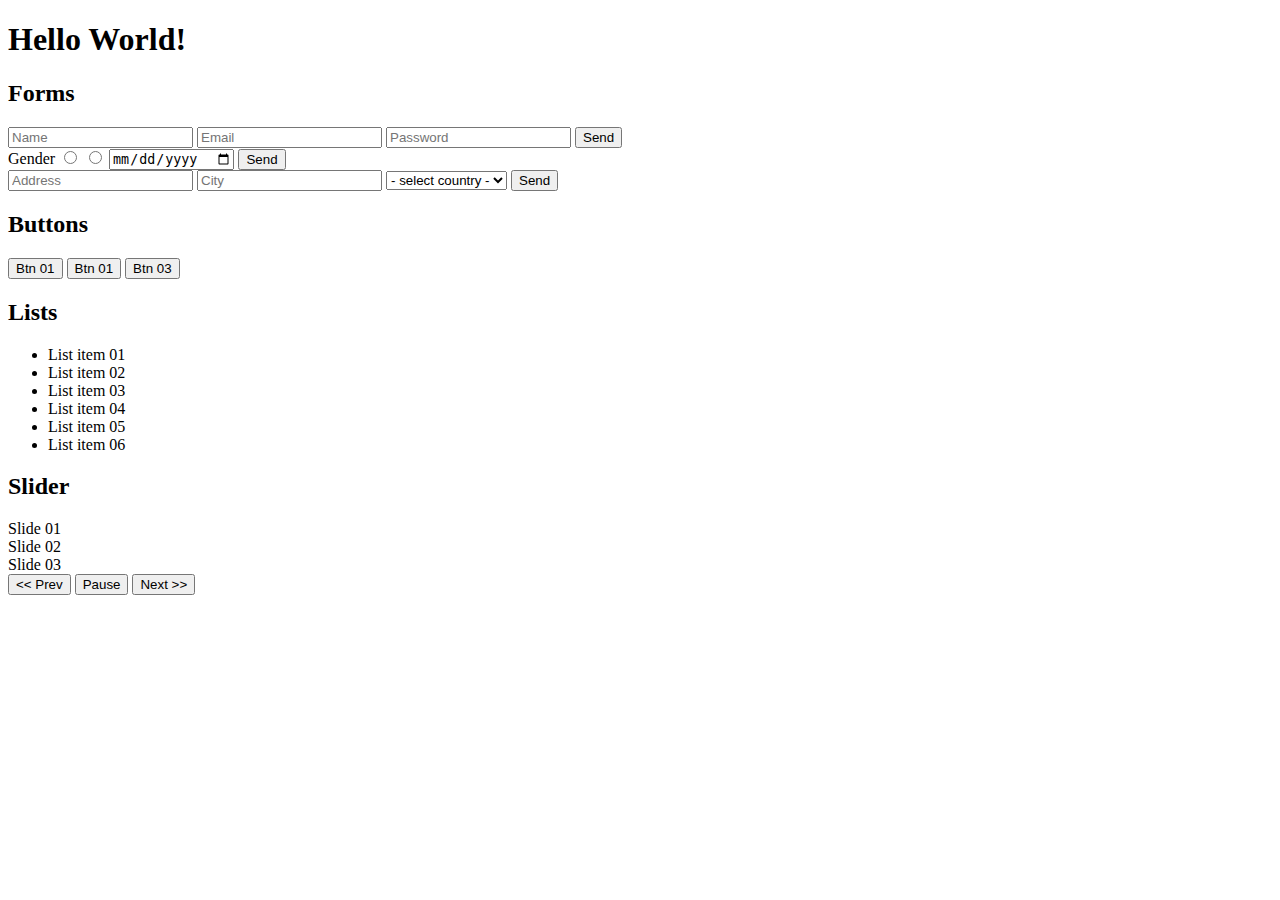
==== pages/sandbox-js.html @ de5d06a2 "Hello World! commit" ====
<!DOCTYPE html>
<html lang="en">
<head>
    <meta charset="UTF-8">
    <title>JS : Sandbox</title>
    <link rel="stylesheet" href="./public/css/website.css" >
</head>
<body>
    <h1>Hello World!</h1>
    <div>

        <div>
            <h2>Forms</h2>
            <div>
                <div>
                    <form>
                        <input type="text" placeholder="Name">
                        <input type="email" placeholder="Email">
                        <input type="password" placeholder="Password">
                        <button type="submit">Send</button>
                    </form>
                </div>
                <div>
                    <form>
                        <label>Gender</label>
                        <input type="radio" name="sex" value="Male">
                        <input type="radio" name="sex" value="Female">
                        <input type="date" placeholder="DOB">
                        <button type="submit">Send</button>
                    </form>
                </div>
                <div>
                    <form>
                        <input type="text" placeholder="Address">
                        <input type="text" placeholder="City">
                        <select>
                            <option>- select country -</option>
                            <option>United Kingdom</option>
                            <option>United States</option>
                        </select>
                        <button type="submit">Send</button>
                    </form>
                </div>
            </div>
        </div>
        <div>
            <h2>Buttons</h2>
            <button type="button">Btn 01</button>
            <button type="button">Btn 01</button>
            <input type="button" value="Btn 03" />
        </div>
        <div>
            <h2>Lists</h2>
            <ul>
                <li>List item 01</li>
                <li>List item 02</li>
                <li>List item 03</li>
                <li>List item 04</li>
                <li>List item 05</li>
                <li>List item 06</li>
            </ul>
        </div>

        <div>
            <h2>Slider</h2>
            <div>
                <div>
                    Slide 01
                </div>
                <div>
                    Slide 02
                </div>
                <div>
                    Slide 03
                </div>
            </div>
            <div>
                <button type="button"><< Prev</button>
                <button type="button">Pause</button>
                <button type="button">Next >></button>
            </div>
        </div>

    </div>


    <script src="./public/js/website.js" type="text/javascript" ></script>
</body>
</html>
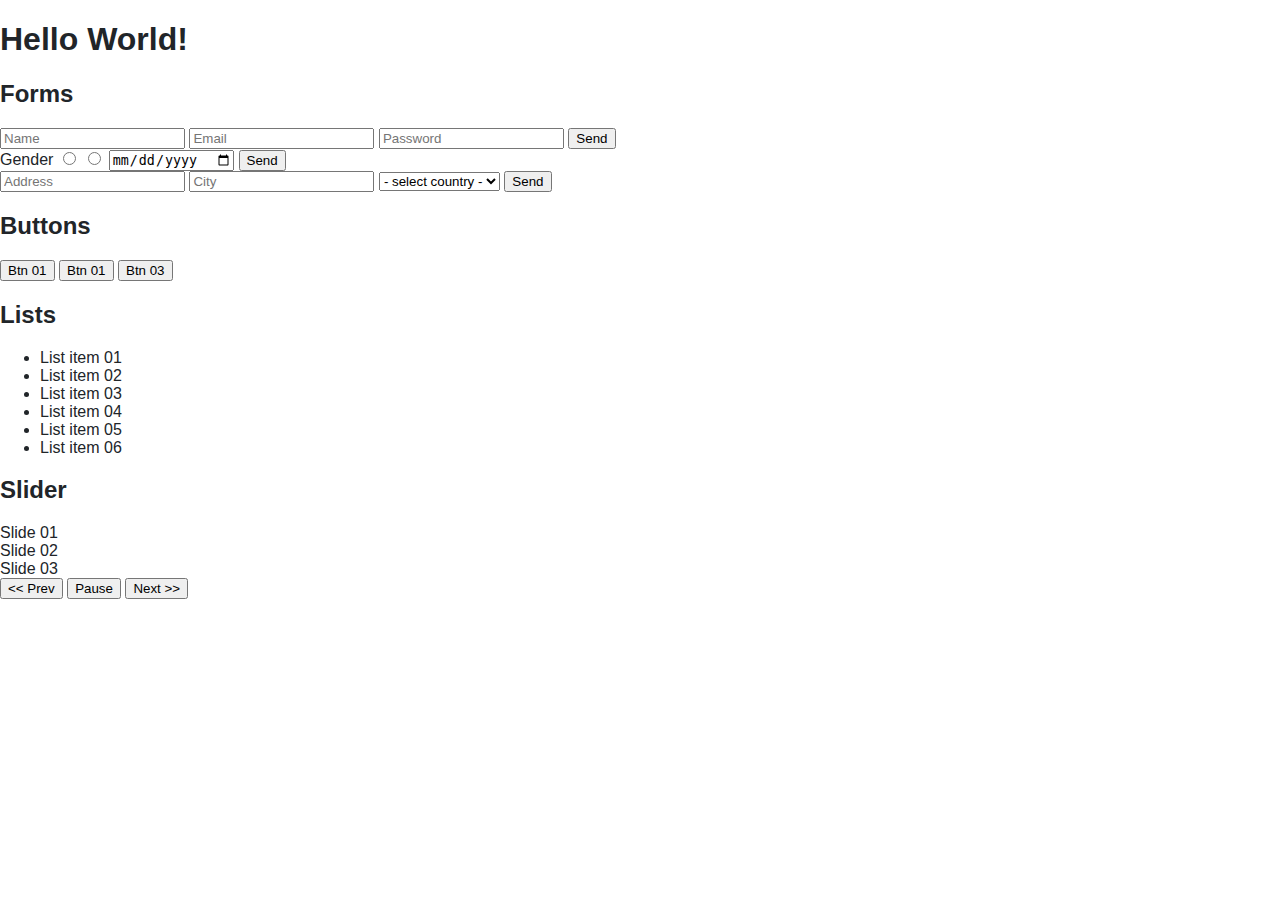
==== commit 05f11645: "Add files via upload" ====
--- a/pages/sandbox-js.html
+++ b/pages/sandbox-js.html
@@ -3,87 +3,199 @@
 <head>
     <meta charset="UTF-8">
     <title>JS : Sandbox</title>
-    <link rel="stylesheet" href="./public/css/website.css" >
+    <link rel="stylesheet" href="../public/css/website.css" />
+    <style>
+        .bz-slider {
+            position: relative;
+            overflow: hidden;
+            margin: 20px auto;
+        }
+        .bz-slider ul {
+            position: relative;
+            margin: 0;
+            padding: 0;
+            list-style: none;
+        }
+        .bz-slider ul li {
+            position: relative;
+            display: block;
+            float: left;
+            margin: 0;
+            padding: 0;
+            width: 300px;
+            height: 200px;
+            background: #ccc;
+            text-align: center;
+        }
+        .bz-slider .control-prev, .bz-slider .control-next {
+            position: absolute;
+            top: 40%;
+            z-index: 999;
+            display: block;
+            padding: 4% 3%;
+            width: auto;
+            height: auto;
+            background: #2a2a2a;
+            color: #fff;
+            text-decoration: none;
+            font-weight: 600;
+            font-size: 18px;
+            opacity: 0.4;
+            cursor: pointer;
+        }
+        .bz-slider .slider-thumbs {
+            position: absolute;
+            bottom: 0;
+            min-height: 20px;
+            left: 50%;
+            min-width: 100px;
+            width: auto;
+            transform: translate(-50%, -50%);
+        }
+        .bz-slider .slider-thumbs .slider-thumb {
+            border: 4px solid;
+            border-radius: 50%;
+            cursor: pointer;
+            display: inline-block;
+            margin: 2px;
+            height: 12px;
+            width: 12px;
+        }
+        .bz-slider .slider-thumbs .slider-thumb.active {
+            background: #0b800f;
+        }
+        .bz-slider .control-prev:hover, .bz-slider .control-next:hover {
+            opacity: 0.7;
+            -webkit-transition: all 0.2s ease;
+        }
+        .bz-slider .control-prev {
+            border-radius: 0 2px 2px 0;
+        }
+        .bz-slider .control-next {
+            right: 0;
+            border-radius: 2px 0 0 2px;
+        }
+        .slider_option {
+            position: relative;
+            margin: 10px auto;
+            width: 160px;
+            font-size: 18px;
+        }
+        .bz-slider-pause-btn::after {
+            content: 'Play';
+            cursor: pointer;
+        }
+        .bz-slider-pause-btn.active::after,
+        .bz-slider-pause-btn[checked=checked]::after {
+            content: 'Pause';
+            color: red;
+        }
+    </style>
 </head>
 <body>
     <h1>Hello World!</h1>
     <div>
 
-        <div>
+        <div class="allForms">
             <h2>Forms</h2>
             <div>
-                <div>
-                    <form>
-                        <input type="text" placeholder="Name">
-                        <input type="email" placeholder="Email">
-                        <input type="password" placeholder="Password">
-                        <button type="submit">Send</button>
+                <div class="form01">
+                    <form method="GET">
+                        <input class="input01" type="text" placeholder="Name"  id="name1">
+                        <input class="input02" type="email" placeholder="Email">
+                        <input class="input03" type="password" placeholder="Password">
+                        <button class="button01" onclick="return clicked();" type="submit">Send</button>
                     </form>
                 </div>
-                <div>
+                <div class="form02">
                     <form>
                         <label>Gender</label>
-                        <input type="radio" name="sex" value="Male">
-                        <input type="radio" name="sex" value="Female">
-                        <input type="date" placeholder="DOB">
-                        <button type="submit">Send</button>
+                        <input class="input04" type="radio" name="sex" value="Male">
+                        <input class="input05" type="radio" name="sex" value="Female">
+                        <input class="input06" type="date" placeholder="DOB">
+                        <button class="button01" type="submit">Send</button>
                     </form>
                 </div>
-                <div>
+                <div class="form03">
                     <form>
-                        <input type="text" placeholder="Address">
-                        <input type="text" placeholder="City">
-                        <select>
-                            <option>- select country -</option>
-                            <option>United Kingdom</option>
-                            <option>United States</option>
+                        <input class="input07" type="text" placeholder="Address">
+                        <input class="input08" type="text" placeholder="City">
+                        <select class="select01">
+                            <option class="option01">- select country -</option>
+                            <option class="option02">United Kingdom</option>
+                            <option class="option03">United States</option>
                         </select>
-                        <button type="submit">Send</button>
+                        <button class="button02" type="submit">Send</button>
                     </form>
                 </div>
             </div>
         </div>
-        <div>
+        <div class="allButtons">
             <h2>Buttons</h2>
-            <button type="button">Btn 01</button>
-            <button type="button">Btn 01</button>
-            <input type="button" value="Btn 03" />
-        </div>
-        <div>
+            <button class="button03" type="button">Btn 01</button>
+            <button class="button04" type="button">Btn 01</button>
+            <input class="input09" type="button" value="Btn 03" />
+        </div>
+        <div class="allLists">
             <h2>Lists</h2>
             <ul>
-                <li>List item 01</li>
-                <li>List item 02</li>
-                <li>List item 03</li>
-                <li>List item 04</li>
-                <li>List item 05</li>
-                <li>List item 06</li>
+                <li class="list01">List item 01</li>
+                <li class="list02">List item 02</li>
+                <li class="list03">List item 03</li>
+                <li class="list04">List item 04</li>
+                <li class="list05">List item 05</li>
+                <li class="list06">List item 06</li>
             </ul>
         </div>
 
         <div>
             <h2>Slider</h2>
-            <div>
-                <div>
+            <div class="allSliders">
+                <div class="slide01">
                     Slide 01
                 </div>
-                <div>
+                <div class="slide02">
                     Slide 02
                 </div>
-                <div>
+                <div class="slide03">
                     Slide 03
                 </div>
             </div>
-            <div>
-                <button type="button"><< Prev</button>
-                <button type="button">Pause</button>
-                <button type="button">Next >></button>
+            <div class="downButtons">
+                <button class="button05" type="button"><< Prev</button>
+                <button class="button06" type="button">Pause</button>
+                <button class="button07" type="button">Next >></button>
             </div>
         </div>
 
     </div>
 
 
-    <script src="./public/js/website.js" type="text/javascript" ></script>
+    <script src="../public/js/website.js" type="text/javascript" ></script>
+    <script>
+        // var allForms = new Array(3);
+        // allForms[0] = document.getElementsByClassName("input01");
+        // allForms[1] = document.getElementsByClassName("input02");
+        // allForms[2] = document.getElementsByClassName("input03");
+      
+        //var x = document.getElementsByClassName["input01"]["input02"]["input03"].value;
+         function clicked() {
+         var inpObj01 = document.getElementsByClassName("input01")[0].value;
+         var inpObj02 = document.getElementsByClassName("input02")[0].value;
+         var inpObj03 = document.getElementsByClassName("input03")[0].value;
+         //return confirm(inpObj01 + inpObj02 + inpObj03);
+            if (inpObj01 === '') {
+             alert('please write your name');
+            } else if (inpObj02 == '') {
+            alert('please write your email');
+            } else if (inpObj03 == '') {
+            alert('please write your password');
+            } else {
+             alert(inpObj01+ " " + inpObj02+ " " + inpObj03);
+            }
+         }
+
+      //(function () {   })();
+    </script>
 </body>
 </html>--- a/public/css/website.css
+++ b/public/css/website.css
@@ -0,0 +1,8 @@
+body {
+    clear: both;
+    color: #212529;
+    font: 16px "Open Sans", Helvetica, Arial, sans-serif;
+    font-size: 16px;
+    margin: 0 !important;
+    padding: 0 !important;
+}
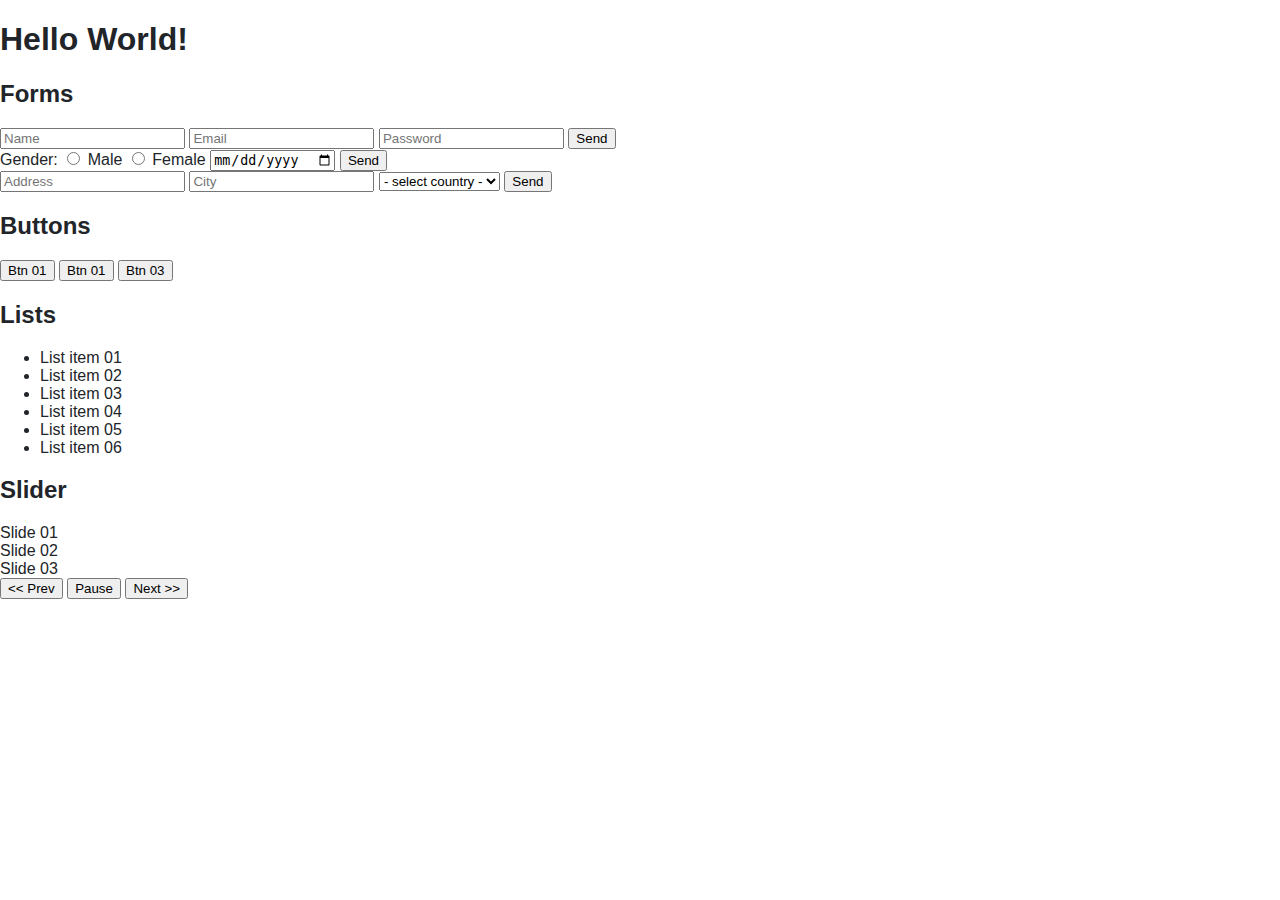
==== commit dd0ceb47: "Add files via upload" ====
--- a/pages/sandbox-js.html
+++ b/pages/sandbox-js.html
@@ -101,17 +101,19 @@
             <div>
                 <div class="form01">
                     <form method="GET">
-                        <input class="input01" type="text" placeholder="Name"  id="name1">
+                        <input class="input01" type="text" placeholder="Name">
                         <input class="input02" type="email" placeholder="Email">
                         <input class="input03" type="password" placeholder="Password">
                         <button class="button01" onclick="return clicked();" type="submit">Send</button>
                     </form>
                 </div>
                 <div class="form02">
-                    <form>
-                        <label>Gender</label>
+                    <form id="gender">
+                        <label>Gender:</label>
                         <input class="input04" type="radio" name="sex" value="Male">
+                        <label>Male</label>
                         <input class="input05" type="radio" name="sex" value="Female">
+                        <label>Female</label>
                         <input class="input06" type="date" placeholder="DOB">
                         <button class="button01" type="submit">Send</button>
                     </form>
@@ -184,16 +186,38 @@
          var inpObj02 = document.getElementsByClassName("input02")[0].value;
          var inpObj03 = document.getElementsByClassName("input03")[0].value;
          //return confirm(inpObj01 + inpObj02 + inpObj03);
-            if (inpObj01 === '') {
+            if (inpObj01 == '') {
              alert('please write your name');
             } else if (inpObj02 == '') {
             alert('please write your email');
             } else if (inpObj03 == '') {
             alert('please write your password');
             } else {
-             alert(inpObj01+ " " + inpObj02+ " " + inpObj03);
+             alert(inpObj01 + "\n" + inpObj02 + "\n" + inpObj03);
             }
          }
+
+         var gender = document.getElementById("gender");
+         var inpObj06 = document.getElementsByClassName("input06")[0].value;
+         var inpObj06 = document.querySelector('input[type="date"]');
+         var timeIsNow = new Date();
+            gender.addEventListener("submit", function(event) {
+            var data = new FormData(gender);
+            var output = "";
+            for (const entry of data) {
+            output = entry[1] + "\r";
+            };
+                if (output == '') {
+                alert("please choose your gender and date");
+                } else if (inpObj06.value == "") {
+                    inpObj06.value == timeIsNow;
+                    alert("please choose your date" + "\n" + "example: today is" + "\n" + timeIsNow);
+                }
+                else {
+                alert(output + inpObj06.value);
+                }
+            }, false);  
+                    
 
       //(function () {   })();
     </script>
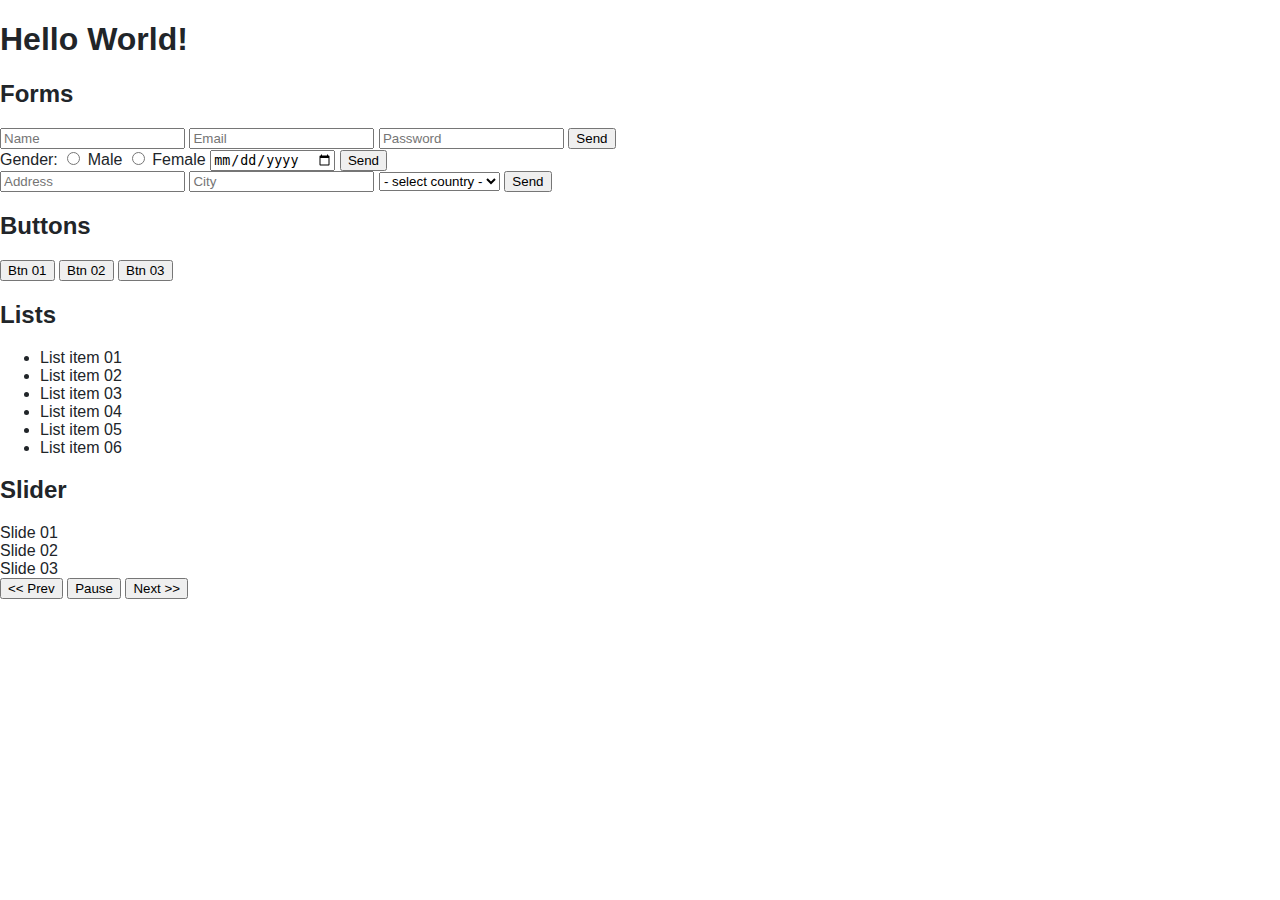
==== commit 3a7d193e: "Add files via upload" ====
--- a/pages/sandbox-js.html
+++ b/pages/sandbox-js.html
@@ -94,7 +94,7 @@
 </head>
 <body>
     <h1>Hello World!</h1>
-    <div>
+    <div id="lists">
 
         <div class="allForms">
             <h2>Forms</h2>
@@ -127,7 +127,7 @@
                             <option class="option02">United Kingdom</option>
                             <option class="option03">United States</option>
                         </select>
-                        <button class="button02" type="submit">Send</button>
+                        <button onclick="myLoc()" class="button02" type="submit">Send</button>
                     </form>
                 </div>
             </div>
@@ -135,12 +135,12 @@
         <div class="allButtons">
             <h2>Buttons</h2>
             <button class="button03" type="button">Btn 01</button>
-            <button class="button04" type="button">Btn 01</button>
+            <button class="button04" type="button">Btn 02</button>
             <input class="input09" type="button" value="Btn 03" />
         </div>
         <div class="allLists">
             <h2>Lists</h2>
-            <ul>
+            <ul style="cursor: pointer;">
                 <li class="list01">List item 01</li>
                 <li class="list02">List item 02</li>
                 <li class="list03">List item 03</li>
@@ -171,7 +171,6 @@
         </div>
 
     </div>
-
 
     <script src="../public/js/website.js" type="text/javascript" ></script>
     <script>
@@ -182,42 +181,140 @@
       
         //var x = document.getElementsByClassName["input01"]["input02"]["input03"].value;
          function clicked() {
-         var inpObj01 = document.getElementsByClassName("input01")[0].value;
-         var inpObj02 = document.getElementsByClassName("input02")[0].value;
-         var inpObj03 = document.getElementsByClassName("input03")[0].value;
-         //return confirm(inpObj01 + inpObj02 + inpObj03);
-            if (inpObj01 == '') {
-             alert('please write your name');
-            } else if (inpObj02 == '') {
-            alert('please write your email');
-            } else if (inpObj03 == '') {
-            alert('please write your password');
-            } else {
-             alert(inpObj01 + "\n" + inpObj02 + "\n" + inpObj03);
-            }
+             var inpObj01 = document.getElementsByClassName("input01")[0].value;
+             var inpObj02 = document.getElementsByClassName("input02")[0].value;
+             var inpObj03 = document.getElementsByClassName("input03")[0].value;
+             //return confirm(inpObj01 + inpObj02 + inpObj03);
+             if (inpObj01 == '') {
+                 alert('please write your name');
+             } else if (inpObj02 == '') {
+                 alert('please write your email');
+             } else if (inpObj03 == '') {
+                 alert('please write your password');
+             } else {
+                 alert(inpObj01 + "\n" + inpObj02 + "\n" + inpObj03);
+             }
          }
 
          var gender = document.getElementById("gender");
-         var inpObj06 = document.getElementsByClassName("input06")[0].value;
-         var inpObj06 = document.querySelector('input[type="date"]');
+         var inpObj06 = document.getElementsByClassName("input06")[0];
+         //var inpObj06 = document.querySelector('input[type="date"]');
          var timeIsNow = new Date();
-            gender.addEventListener("submit", function(event) {
+
+         gender.addEventListener("submit", function(event) {
             var data = new FormData(gender);
             var output = "";
+
             for (const entry of data) {
-            output = entry[1] + "\r";
+                output = entry[1] + "\r";
+            }
+
+            if (output == '' && inpObj06.value != "") {
+                alert("please choose your gender");
+            } if (output == '' && inpObj06.value == "") {
+                 alert("please choose your gender and date");
+            } else if (inpObj06.value == "") {
+                inpObj06.value == timeIsNow;
+                alert("please choose your date" + "\n" + "example: today is" + "\n" + timeIsNow);
+            } else {
+                alert(output + inpObj06.value);
+            }
+         }, false);
+
+        function myLoc() {
+            var inpObj07 = document.getElementsByClassName("input07")[0].value;
+            var inpObj08 = document.getElementsByClassName("input08")[0].value;
+            var inpObj09 = document.getElementsByClassName("select01")[0].value;
+            if (inpObj07 == '') {
+                alert('please write your address');
+            } else if (inpObj08 == '') {
+                alert('please write your city');
+            } else if (inpObj09 == '') {
+                alert('please select your country');
+            } else {
+                alert(inpObj07 + "\n" + inpObj08 + "\n" + inpObj09);
+            }
+        }
+        
+        var Btn01 = document.getElementsByClassName("button03")[0];
+        Btn01.addEventListener('click', function(){
+            alert("Button 01");
+        });
+               
+        var Btn02 = document.getElementsByClassName("button04")[0];
+        Btn02.addEventListener('click', function(){
+            alert("Button 02");
+        });
+
+        var inpBtn01 = document.getElementsByClassName("input09")[0];
+        inpBtn01.addEventListener('click', function(){
+            alert("Button 03");
+        });
+
+        var allLists = document.getElementsByClassName('allLists')[0];
+        var listItems = allLists.getElementsByTagName('li');
+        var listItemsQty = listItems.length;
+        var pushColor = "green";
+           // alert(listItemsQty);
+
+        var $titlediv = document.getElementsByClassName("allLists")[0],
+            title = $titlediv.innerHTML;
+        //alert(title);
+
+        var getElemStyle = function(elem, property) {
+            return window.getComputedStyle(elem, null).getPropertyValue(property);
+        };
+        //alert (getElemStyle($titlediv, "width"));
+       
+        var unBacklight = function(elem) {
+            for (var i = 0; i < listItemsQty; i++) {
+                changeListItemColor(listItems[i]);
+                listEvnt(listItems[i]);
             };
-                if (output == '') {
-                alert("please choose your gender and date");
-                } else if (inpObj06.value == "") {
-                    inpObj06.value == timeIsNow;
-                    alert("please choose your date" + "\n" + "example: today is" + "\n" + timeIsNow);
+            if(listEvnt(listItems[i]) = 1) {
+                key.romove("data-key") 
+            };
+        };
+
+        var listEvnt = function(elem) {
+            elem.addEventListener('click', function(e) {
+                var x = this;
+                var key = x.getAttribute('data-key');
+                if (key != '1') {
+                    x.setAttribute('data-key', '1');
+                    //currentColor = getElemStyle(x, 'color');
+                    x.style.color = pushColor;
                 }
-                else {
-                alert(output + inpObj06.value);
+
+            });
+        }; 
+
+        var currentColor, hoverColor = "red";
+
+        var changeListItemColor = function(elem) {
+            elem.addEventListener('mouseenter', function(e) {
+                var x = this;
+                var key = x.getAttribute('data-key');
+                if (key != '1') {
+                    currentColor = getElemStyle(x, 'color');
+                    x.style.color = hoverColor;
                 }
-            }, false);  
-                    
+
+            });
+
+            elem.addEventListener('mouseleave', function(e) {
+                var x = this;
+                var key = x.getAttribute('data-key');
+                if (key != '1')
+                    x.style.color = currentColor;
+            });
+        };
+            for (var i = 0; i < listItemsQty; i++) {
+                changeListItemColor(listItems[i]);
+                listEvnt(listItems[i]);
+            };
+
+            
 
       //(function () {   })();
     </script>
